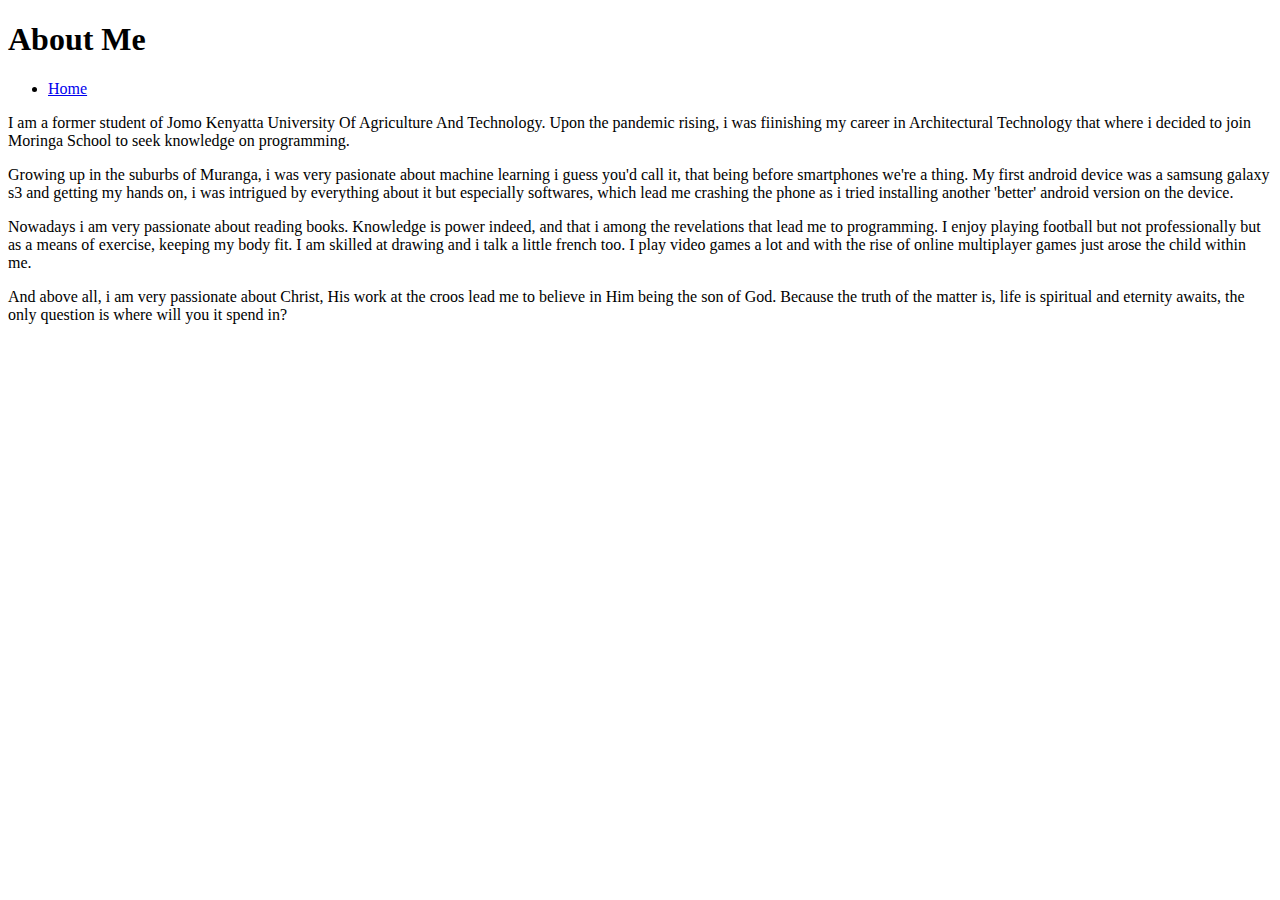
==== about-me.html @ a61e1759 "initial commit" ====
<!DOCTYPE html>
<html>
    <head>
        <link href= "about-me/css-about-me/css-style-about-me.css" rel= "stylesheet" type="text/css">
        <title>About Me</title>
    </head>
    <body>
        <div class= "about">
        <h1>About Me</h1>
        <ul>
            <li><a href="lewis-njagi-independent-project.html">Home</a></li>
        </ul>
        <p>I am a former student of 
            Jomo Kenyatta University Of Agriculture And Technology.
            Upon the pandemic rising, i was fiinishing my career in 
            Architectural Technology that where i decided to join Moringa
            School to seek knowledge on programming.
        </p>
     
        <p>
            Growing up in the suburbs of Muranga, i was very pasionate about
            machine learning i guess you'd call it, that being before smartphones
            we're a thing. My first android device was a samsung galaxy s3 and 
            getting my hands on, i was intrigued by everything about it but especially
            softwares, which lead me crashing the phone as i tried installing 
            another 'better' android version on the device.
        </p>
        
        <p>
            Nowadays i am very passionate about reading books. Knowledge is power
            indeed, and that i among the revelations that lead me to programming.
            I enjoy playing football but not professionally but as a means of 
            exercise, keeping my body fit. I am skilled at drawing and i talk a little 
            french too. I play video games a lot and with the rise of online multiplayer
            games just arose the child within me.
        </p>
        <p>
            And above all, i am very passionate about Christ, His work at the croos
            lead me to believe in Him being the son of God. Because the truth of the 
            matter is, life is spiritual and eternity awaits, the only question is where 
            will you it spend in? 
        </p>
        </div>
    </body>
</html>
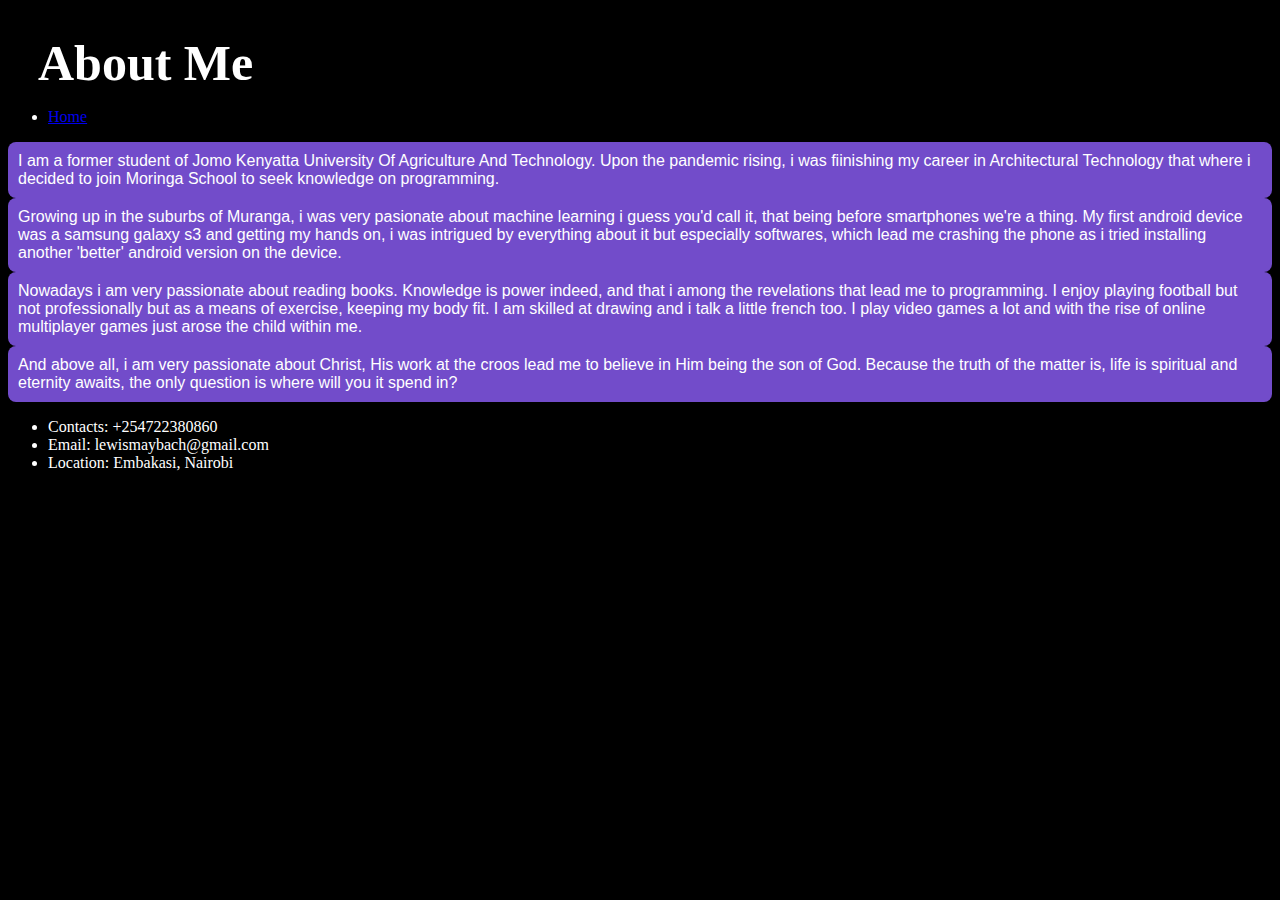
==== commit e95c383e: "add contacts" ====
--- a/about-me.html
+++ b/about-me.html
@@ -40,6 +40,14 @@
             matter is, life is spiritual and eternity awaits, the only question is where 
             will you it spend in? 
         </p>
+        <ul>
+            <li>Contacts: +254722380860 </li>
+            
+            <li>Email: lewismaybach@gmail.com</li>
+             
+            <li>Location: Embakasi, Nairobi</li>
+            
+        </ul>
         </div>
     </body>
 </html>--- a/about-me/css-about-me/css-style-about-me.css
+++ b/about-me/css-about-me/css-style-about-me.css
@@ -0,0 +1,28 @@
+body{
+    background-color: black;
+}
+h1{
+    padding-left: 30px;
+    font-size: 50px;
+    margin-block-end: 0px;
+    color: white;
+    font-family: 'Times New Roman', Times, serif;
+}
+p{
+    font-family: Arial, Helvetica, sans-serif;
+    color: white;
+    padding: 10px;
+    background-color: rgb(114, 76, 202);
+}
+.about p{
+    display: flex;
+    margin-block: 0px;
+    border-radius: 8px;
+}
+li{
+    color: white;
+}
+.joy{
+    font-style: italic;
+}
+@media only screen and (min-width: 481px) and (max-width: 768px)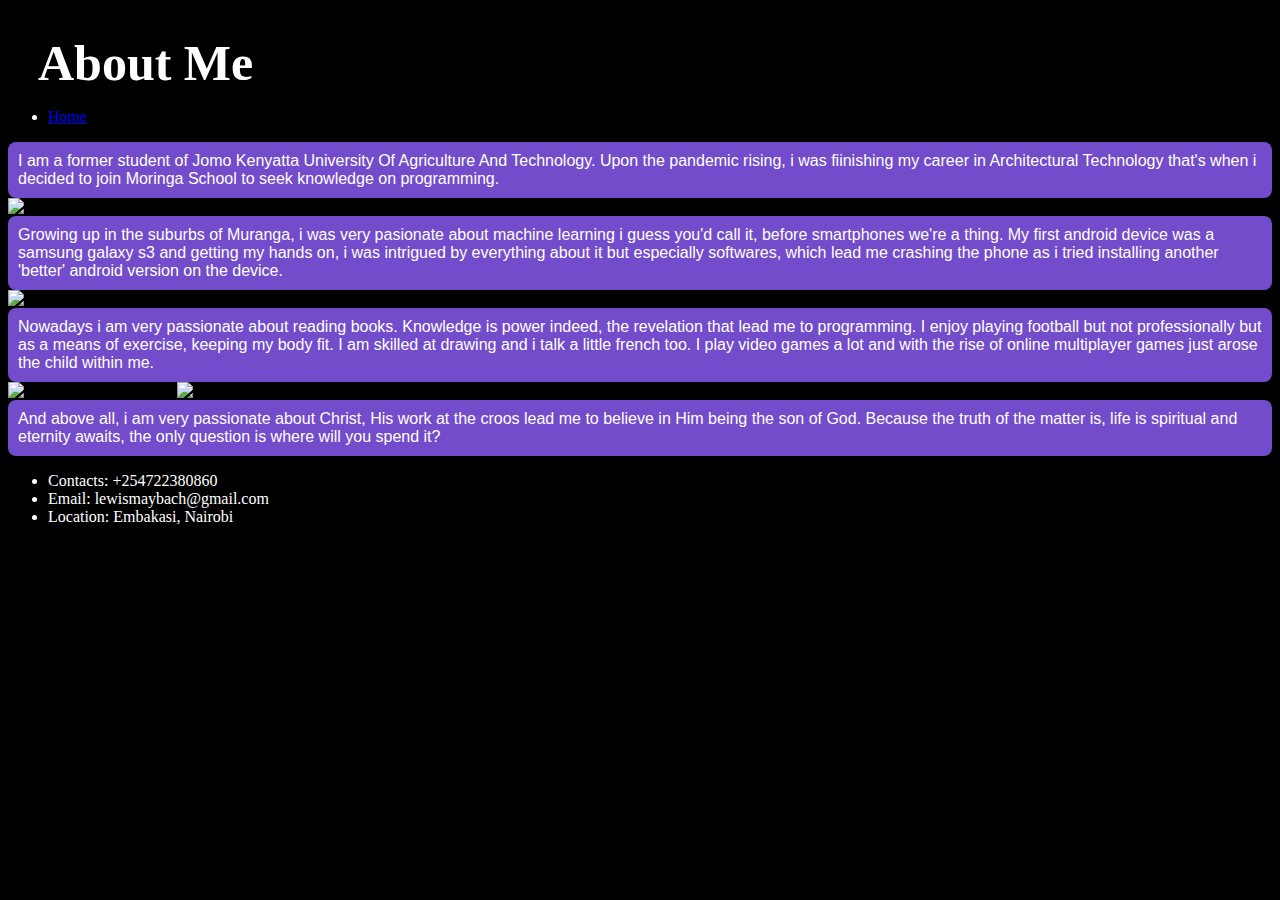
==== commit feba8315: "add images" ====
--- a/about-me.html
+++ b/about-me.html
@@ -4,50 +4,55 @@
         <link href= "about-me/css-about-me/css-style-about-me.css" rel= "stylesheet" type="text/css">
         <title>About Me</title>
     </head>
+
+
     <body>
         <div class= "about">
-        <h1>About Me</h1>
-        <ul>
-            <li><a href="lewis-njagi-independent-project.html">Home</a></li>
-        </ul>
-        <p>I am a former student of 
-            Jomo Kenyatta University Of Agriculture And Technology.
-            Upon the pandemic rising, i was fiinishing my career in 
-            Architectural Technology that where i decided to join Moringa
-            School to seek knowledge on programming.
-        </p>
-     
-        <p>
-            Growing up in the suburbs of Muranga, i was very pasionate about
-            machine learning i guess you'd call it, that being before smartphones
-            we're a thing. My first android device was a samsung galaxy s3 and 
-            getting my hands on, i was intrigued by everything about it but especially
-            softwares, which lead me crashing the phone as i tried installing 
-            another 'better' android version on the device.
-        </p>
-        
-        <p>
-            Nowadays i am very passionate about reading books. Knowledge is power
-            indeed, and that i among the revelations that lead me to programming.
-            I enjoy playing football but not professionally but as a means of 
-            exercise, keeping my body fit. I am skilled at drawing and i talk a little 
-            french too. I play video games a lot and with the rise of online multiplayer
-            games just arose the child within me.
-        </p>
-        <p>
-            And above all, i am very passionate about Christ, His work at the croos
-            lead me to believe in Him being the son of God. Because the truth of the 
-            matter is, life is spiritual and eternity awaits, the only question is where 
-            will you it spend in? 
-        </p>
-        <ul>
-            <li>Contacts: +254722380860 </li>
-            
-            <li>Email: lewismaybach@gmail.com</li>
-             
-            <li>Location: Embakasi, Nairobi</li>
-            
-        </ul>
+            <h1>About Me</h1>
+                <ul>
+                    <li><a href="lewis-njagi-independent-project.html">Home</a></li>
+                </ul>
+                <p>I am a former student of 
+                    Jomo Kenyatta University Of Agriculture And Technology.
+                    Upon the pandemic rising, i was fiinishing my career in 
+                    Architectural Technology that's when i decided to join Moringa
+                    School to seek knowledge on programming.
+                </p>
+                <img src="about-me/images/architect.jpg" alt="A picture of an architect">
+                <p>
+                    Growing up in the suburbs of Muranga, i was very pasionate about
+                    machine learning i guess you'd call it, before smartphones
+                    we're a thing. My first android device was a samsung galaxy s3 and 
+                    getting my hands on, i was intrigued by everything about it but especially
+                    softwares, which lead me crashing the phone as i tried installing 
+                    another 'better' android version on the device.
+                </p>
+                <img src="about-me/images/Galaxy s3.jpeg" alt="Using a Samsung galaxy s3">
+                
+                <p>
+                    Nowadays i am very passionate about reading books. Knowledge is power
+                    indeed, the revelation that lead me to programming.
+                    I enjoy playing football but not professionally but as a means of 
+                    exercise, keeping my body fit. I am skilled at drawing and i talk a little 
+                    french too. I play video games a lot and with the rise of online multiplayer
+                    games just arose the child within me.
+                </p>
+                <img src="about-me/images/reading books.jpg" alt="Reading a book picture" class="book">
+                <img src="about-me/images/call-of-duty-warzone.jpg" alt="A picture of Video games" class="video">
+                <p>
+                    And above all, i am very passionate about Christ, His work at the croos
+                    lead me to believe in Him being the son of God. Because the truth of the 
+                    matter is, life is spiritual and eternity awaits, the only question is where 
+                    will you spend it? 
+                </p>
+                <ul>
+                    <li>Contacts: +254722380860 </li>
+                    
+                    <li>Email: lewismaybach@gmail.com</li>
+                    
+                    <li>Location: Embakasi, Nairobi</li>
+                
+                </ul>
         </div>
     </body>
 </html>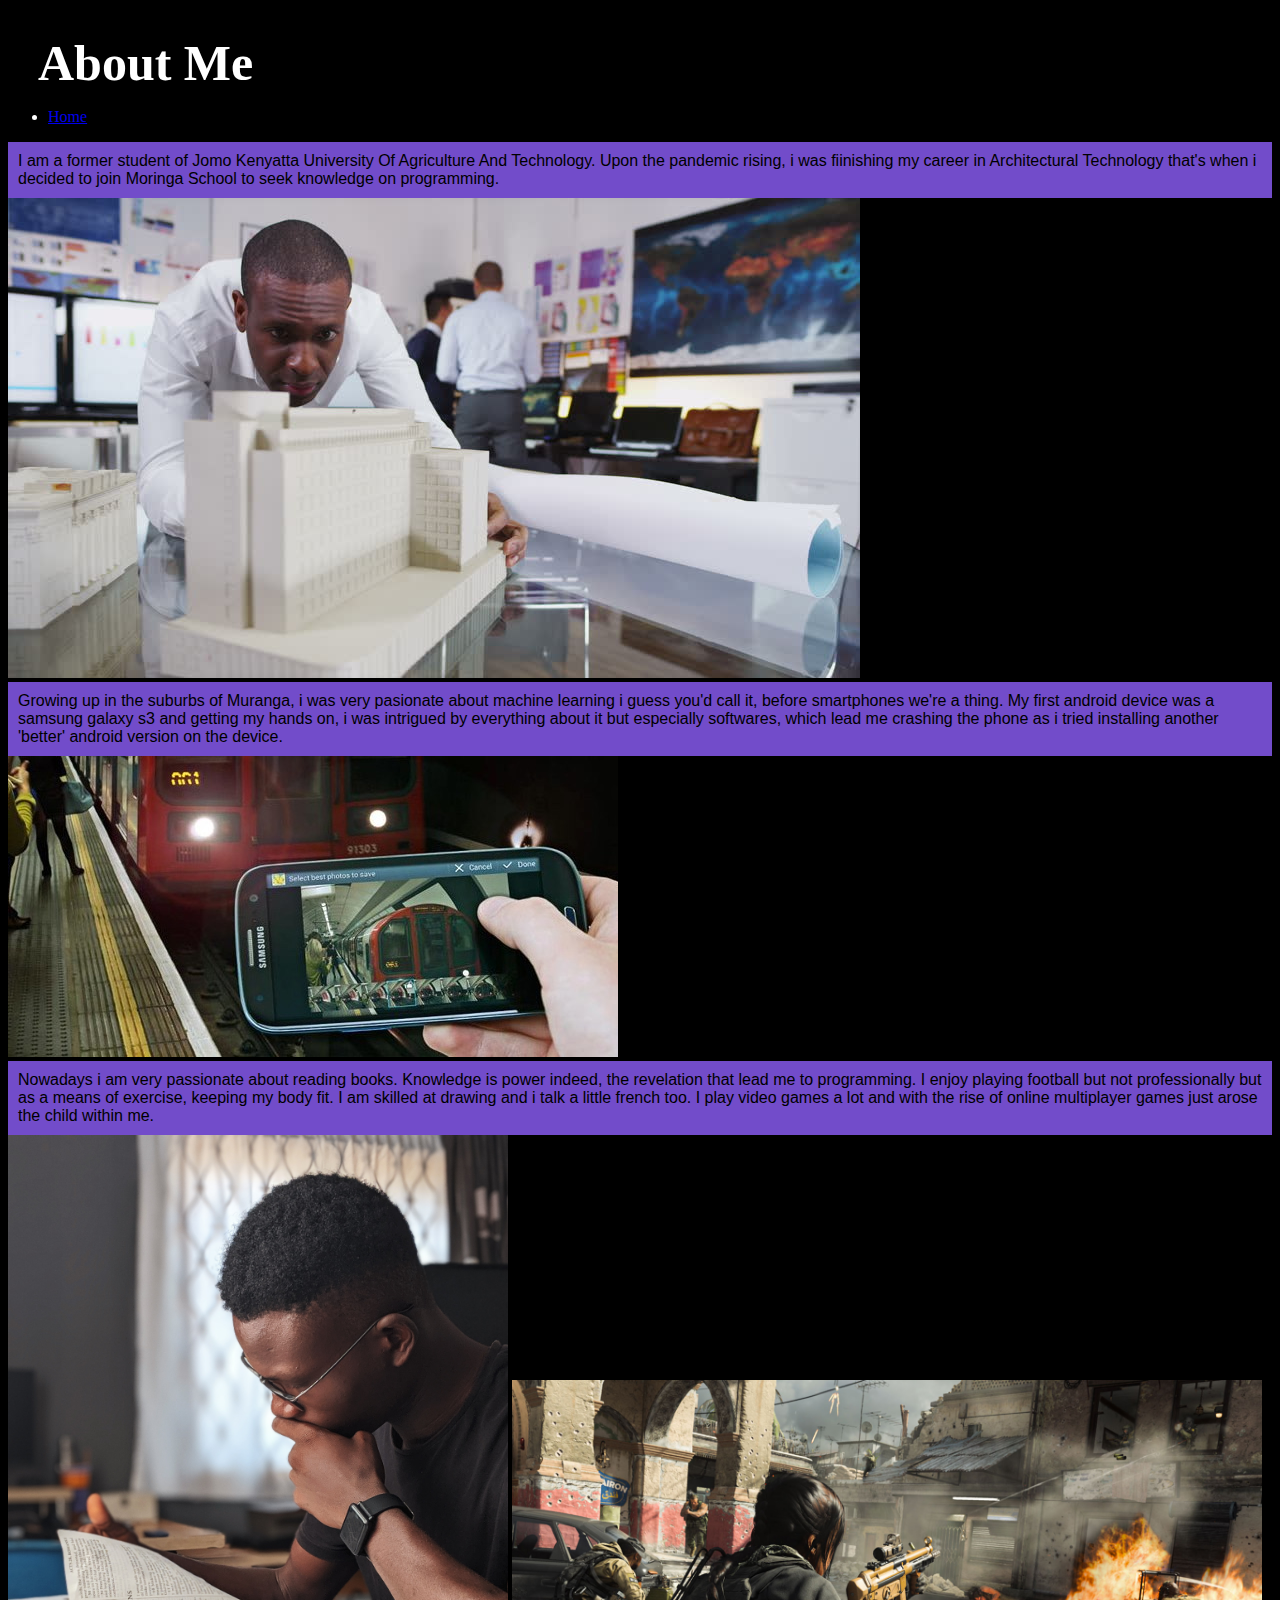
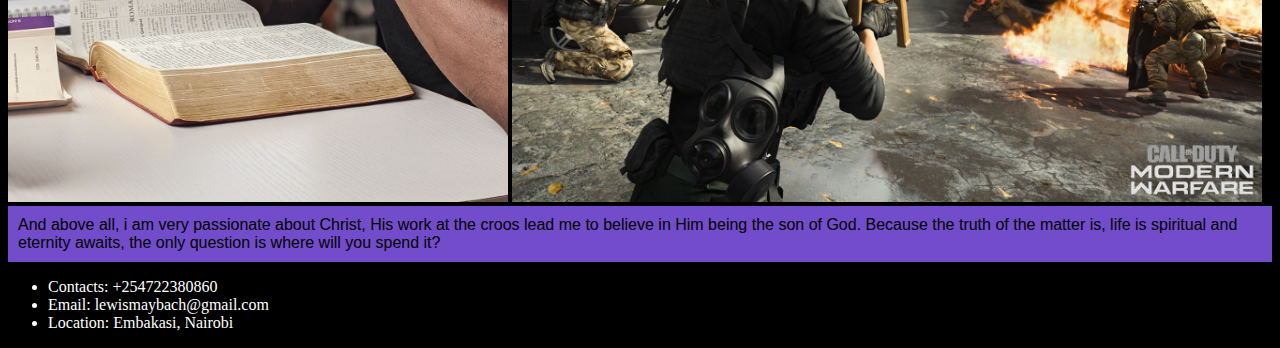
==== commit 943a4015: "final commit" ====
--- a/about-me.html
+++ b/about-me.html
@@ -10,7 +10,7 @@
         <div class= "about">
             <h1>About Me</h1>
                 <ul>
-                    <li><a href="lewis-njagi-independent-project.html">Home</a></li>
+                    <li><a href="index.html">Home</a></li>
                 </ul>
                 <p>I am a former student of 
                     Jomo Kenyatta University Of Agriculture And Technology.
--- a/about-me/css-about-me/css-style-about-me.css
+++ b/about-me/css-about-me/css-style-about-me.css
@@ -5,19 +5,18 @@
     padding-left: 30px;
     font-size: 50px;
     margin-block-end: 0px;
-    color: white;
+    color: rgb(255, 255, 255);
     font-family: 'Times New Roman', Times, serif;
 }
 p{
     font-family: Arial, Helvetica, sans-serif;
-    color: white;
+    color: rgb(0, 0, 0);
     padding: 10px;
     background-color: rgb(114, 76, 202);
 }
 .about p{
     display: flex;
     margin-block: 0px;
-    border-radius: 8px;
 }
 li{
     color: white;
@@ -25,4 +24,10 @@
 .joy{
     font-style: italic;
 }
-@media only screen and (min-width: 481px) and (max-width: 768px)+.book{
+    width: 500px;
+}
+.video{
+    width: 750px;
+}
+@media only screen and (min-width : 320px) and (max-width : 480px) 